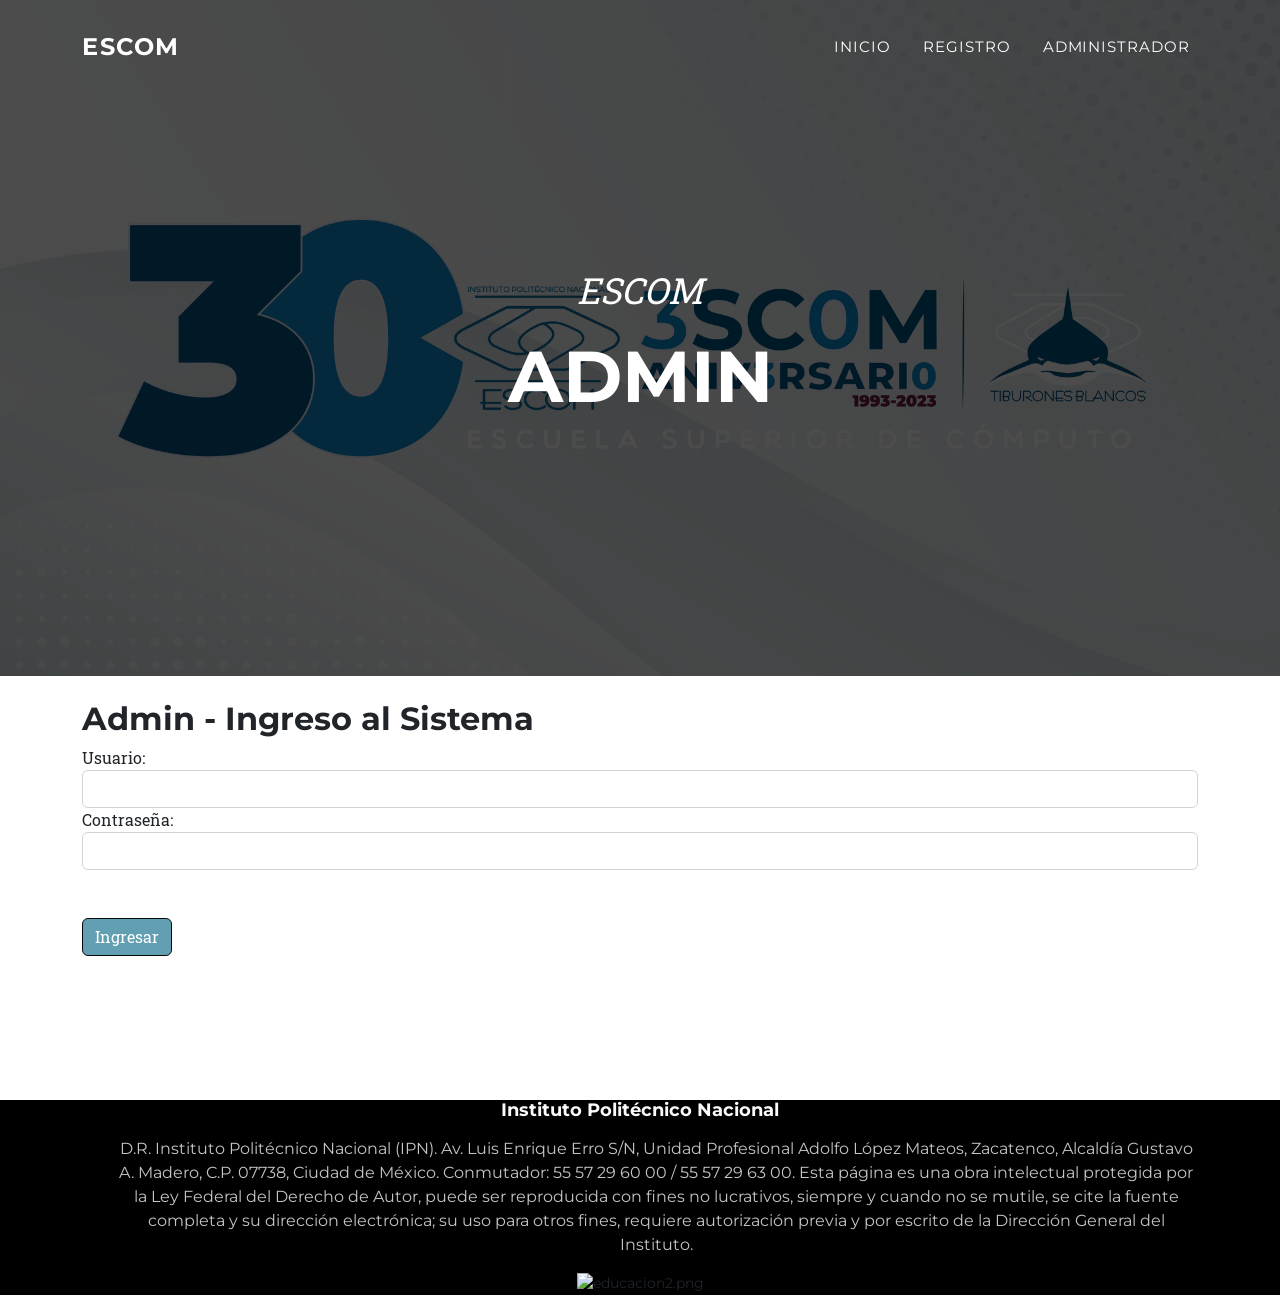
==== tutorias/admin.html @ 985d7951 "a" ====
<!DOCTYPE html>
<html lang="es">
    <head>
        <meta charset="utf-8" />
        <meta name="viewport" content="width=device-width, initial-scale=1, shrink-to-fit=no" />
        <meta name="description" content="" />
        <meta name="author" content="" />
        <title>Tutorias-ESCOM</title>
        <!-- Favicon-->
        <link rel="icon" type="image/x-icon" href="assets/favicon.ico" />
        <!-- Font Awesome icons (free version)-->
        <script src="https://use.fontawesome.com/releases/v6.3.0/js/all.js" crossorigin="anonymous"></script>
        <!-- Google fonts-->
        <link href="https://fonts.googleapis.com/css?family=Montserrat:400,700" rel="stylesheet" type="text/css" />
        <link href="https://fonts.googleapis.com/css?family=Roboto+Slab:400,100,300,700" rel="stylesheet" type="text/css" />
        <!-- Core theme CSS (includes Bootstrap)-->
        <link href="css/styles.css" rel="stylesheet" />
    </head>
    <body id="page-top">
        <!-- Navigation-->
        <nav class="navbar navbar-expand-lg navbar-dark fixed-top" id="mainNav">
            <div class="container">
                <a class="navbar-brand" href="https://www.escom.ipn.mx/">ESCOM</a>
                <button class="navbar-toggler" type="button" data-bs-toggle="collapse" data-bs-target="#navbarResponsive" aria-controls="navbarResponsive" aria-expanded="false" aria-label="Toggle navigation">
                    Menu
                    <i class="fas fa-bars ms-1"></i>
                </button>
                <div class="collapse navbar-collapse" id="navbarResponsive">
                    <ul class="navbar-nav text-uppercase ms-auto py-4 py-lg-0">
                        <li class="nav-item"><a class="nav-link" href="index.html">Inicio</a></li>
                        <li class="nav-item"><a class="nav-link" href="registro.html">Registro</a></li>
                        <li class="nav-item"><a class="nav-link" href="admin.html">Administrador</a></li>
                    </ul>
                </div>
            </div>
        </nav>
        <!-- Masthead-->
        <header class="masthead">
            <div class="container">
                <div class="masthead-subheading">ESCOM</div>
                <div class="masthead-heading text-uppercase">Admin</div>
            </div>
        </header>
        <body>
            
        
            <div class="container mt-4">
                <h2>Admin - Ingreso al Sistema</h2>
                <form id="adminForm" action="php/validar_admin.php" method="POST">
                    <div class="form-group">
                        <label for="adminUsuario">Usuario:</label>
                        <input type="text" class="form-control" id="adminUsuario" name="adminUsuario" required>
                    </div>
                    <div class="form-group">
                        <label for="adminContrasena">Contraseña:</label>
                        <input type="password" class="form-control" id="adminContrasena" name="adminContrasena" required>
                    </div>
                    <br><br>
                    <button type="submit" class="btn btn-primary">Ingresar</button>
                </form>
            </div>
            <br><br><br><br><br><br>
            <footer class="footer">
                <div class="footer-content container">
        
                    <div class="link">
                        <h3>Instituto Politécnico Nacional</h3>
                    <ul>
                        <li>D.R. Instituto Politécnico Nacional (IPN). Av. Luis Enrique Erro S/N, Unidad Profesional Adolfo López Mateos, Zacatenco, Alcaldía Gustavo A. Madero, C.P. 07738, Ciudad de México. Conmutador: 55 57 29 60 00 / 55 57 29 63 00.
        
        
                            Esta página es una obra intelectual protegida por la Ley Federal del Derecho de Autor, puede ser reproducida con fines no lucrativos, siempre y cuando no se mutile, se cite la fuente completa y su dirección electrónica; su uso para otros fines, requiere autorización previa y por escrito de la Dirección General del Instituto.</li>
                    </ul>
                    <img src ="images/educacion2.png" alt="educacion2.png">
                    </div>
        
        
               
                </div>
        
            </footer>

    <!-- Bootstrap core JS-->
        <script src="https://cdn.jsdelivr.net/npm/bootstrap@5.2.3/dist/js/bootstrap.bundle.min.js"></script>
        <!-- Core theme JS-->
        <script src="js/scripts.js"></script>
        <!-- * * * * * * * * * * * * * * * * * * * * * * * * * * * * * * * * * * * * * * * *-->
        <!-- * *                               SB Forms JS                               * *-->
        <!-- * * Activate your form at https://startbootstrap.com/solution/contact-forms * *-->
        <!-- * * * * * * * * * * * * * * * * * * * * * * * * * * * * * * * * * * * * * * * *-->
        <script src="https://cdn.startbootstrap.com/sb-forms-latest.js"></script>
</body>
</html>
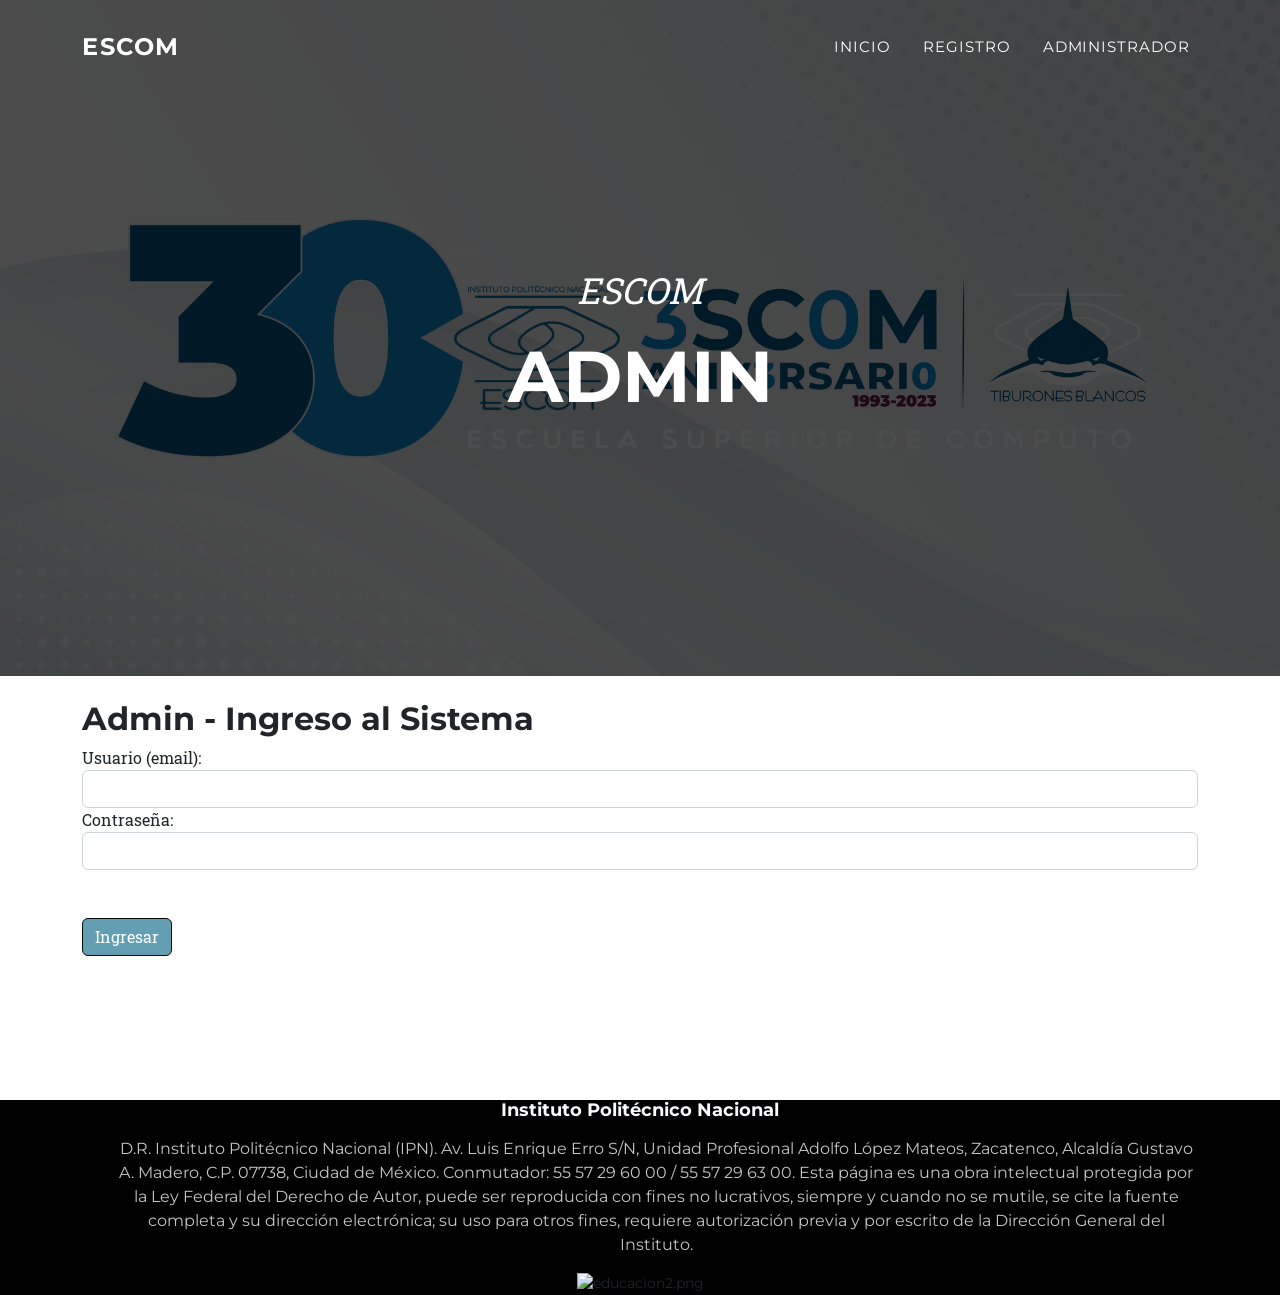
==== commit 51e2e3d2: "prueba redireccion admin" ====
--- a/tutorias/admin.html
+++ b/tutorias/admin.html
@@ -15,6 +15,8 @@
         <link href="https://fonts.googleapis.com/css?family=Roboto+Slab:400,100,300,700" rel="stylesheet" type="text/css" />
         <!-- Core theme CSS (includes Bootstrap)-->
         <link href="css/styles.css" rel="stylesheet" />
+        <script src="js/jquery.js"></script>
+        <script src="js/controladorDinamicoRegistro.js"></script>
     </head>
     <body id="page-top">
         <!-- Navigation-->
@@ -46,9 +48,9 @@
         
             <div class="container mt-4">
                 <h2>Admin - Ingreso al Sistema</h2>
-                <form id="adminForm" action="php/validar_admin.php" method="POST">
+                <form id="adminForm" action="php/login.php" method="POST">
                     <div class="form-group">
-                        <label for="adminUsuario">Usuario:</label>
+                        <label for="adminUsuario">Usuario (email):</label>
                         <input type="text" class="form-control" id="adminUsuario" name="adminUsuario" required>
                     </div>
                     <div class="form-group">
@@ -80,14 +82,17 @@
         
             </footer>
 
-    <!-- Bootstrap core JS-->
-        <script src="https://cdn.jsdelivr.net/npm/bootstrap@5.2.3/dist/js/bootstrap.bundle.min.js"></script>
-        <!-- Core theme JS-->
-        <script src="js/scripts.js"></script>
-        <!-- * * * * * * * * * * * * * * * * * * * * * * * * * * * * * * * * * * * * * * * *-->
-        <!-- * *                               SB Forms JS                               * *-->
-        <!-- * * Activate your form at https://startbootstrap.com/solution/contact-forms * *-->
-        <!-- * * * * * * * * * * * * * * * * * * * * * * * * * * * * * * * * * * * * * * * *-->
-        <script src="https://cdn.startbootstrap.com/sb-forms-latest.js"></script>
+            <script src="https://cdn.jsdelivr.net/npm/@popperjs/core@2.5.3/dist/umd/popper.min.js"></script>
+            <script src="https://stackpath.bootstrapcdn.com/bootstrap/4.5.2/js/bootstrap.min.js"></script>
+            <script src="js/script.js"></script>
+            <!-- Bootstrap core JS-->
+            <script src="https://cdn.jsdelivr.net/npm/bootstrap@5.2.3/dist/js/bootstrap.bundle.min.js"></script>
+            <!-- Core theme JS-->
+            <script src="js/scripts.js"></script>
+            <!-- * * * * * * * * * * * * * * * * * * * * * * * * * * * * * * * * * * * * * * * *-->
+            <!-- * *                               SB Forms JS                               * *-->
+            <!-- * * Activate your form at https://startbootstrap.com/solution/contact-forms * *-->
+            <!-- * * * * * * * * * * * * * * * * * * * * * * * * * * * * * * * * * * * * * * * *-->
+            <script src="https://cdn.startbootstrap.com/sb-forms-latest.js"></script>
 </body>
 </html>
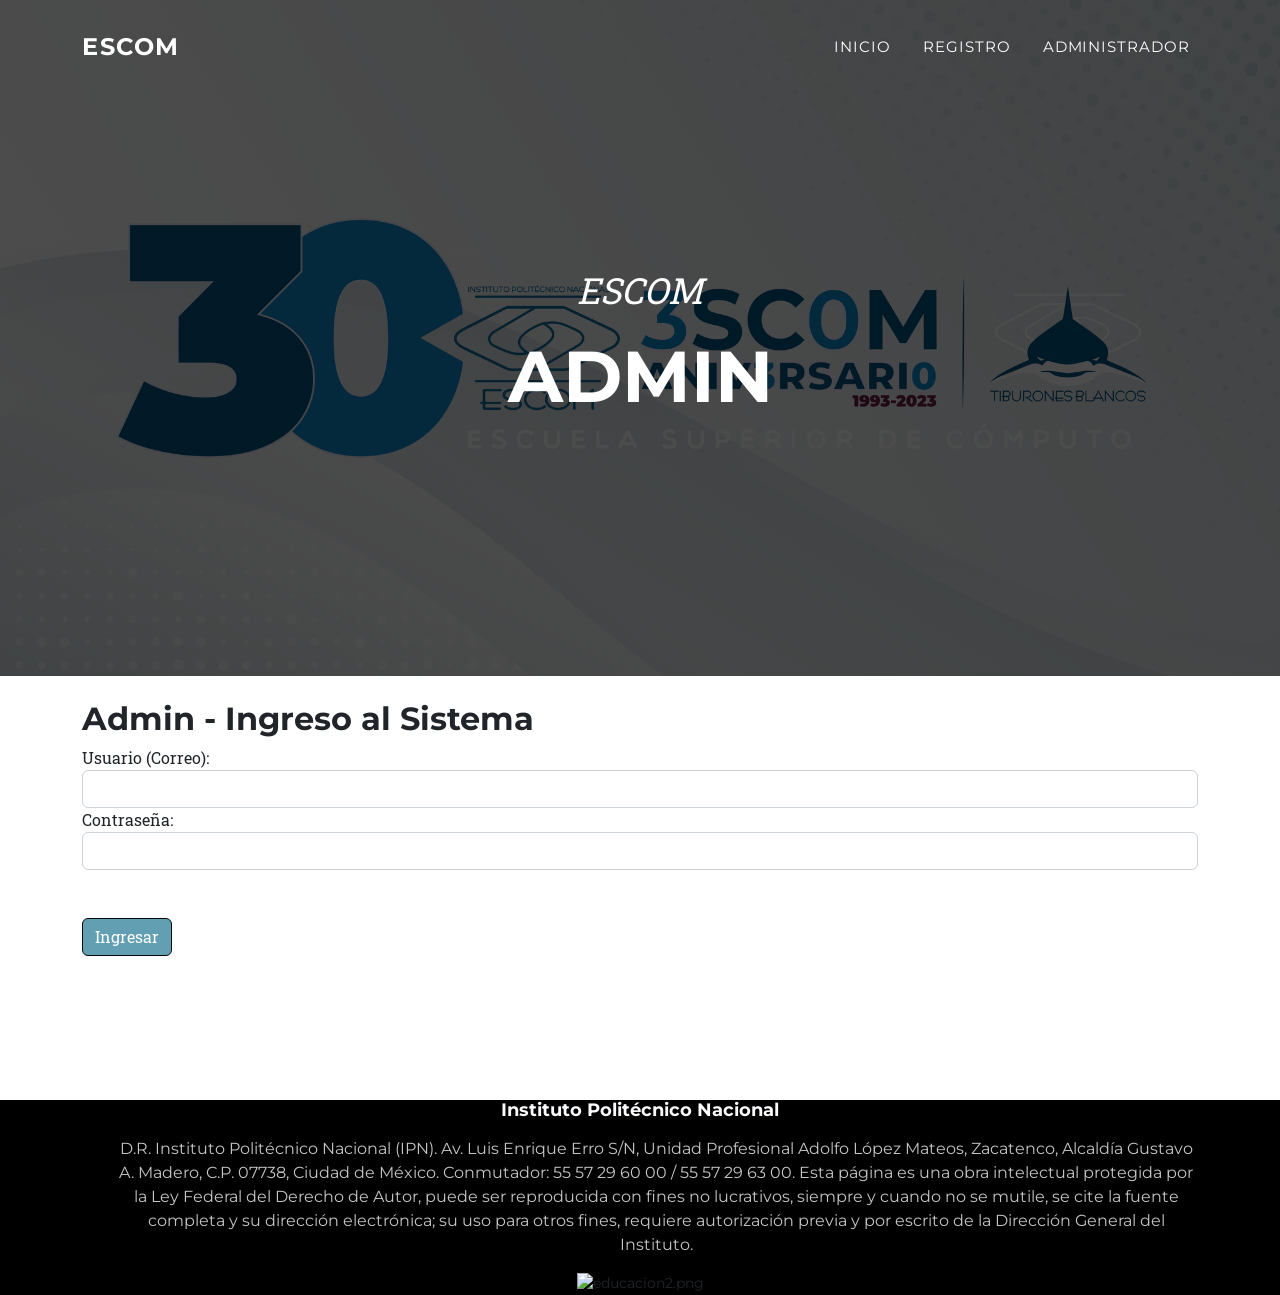
==== commit d2150cca: "admin test" ====
--- a/tutorias/admin.html
+++ b/tutorias/admin.html
@@ -50,12 +50,12 @@
                 <h2>Admin - Ingreso al Sistema</h2>
                 <form id="adminForm" action="php/login.php" method="POST">
                     <div class="form-group">
-                        <label for="adminUsuario">Usuario (email):</label>
-                        <input type="text" class="form-control" id="adminUsuario" name="adminUsuario" required>
+                        <label for="correo">Usuario (Correo):</label>
+                        <input type="email" class="form-control" id="correo" name="correo" required>
                     </div>
                     <div class="form-group">
-                        <label for="adminContrasena">Contraseña:</label>
-                        <input type="password" class="form-control" id="adminContrasena" name="adminContrasena" required>
+                        <label for="contrasena">Contraseña:</label>
+                        <input type="password" class="form-control" id="contrasena" name="contrasena" required>
                     </div>
                     <br><br>
                     <button type="submit" class="btn btn-primary">Ingresar</button>
